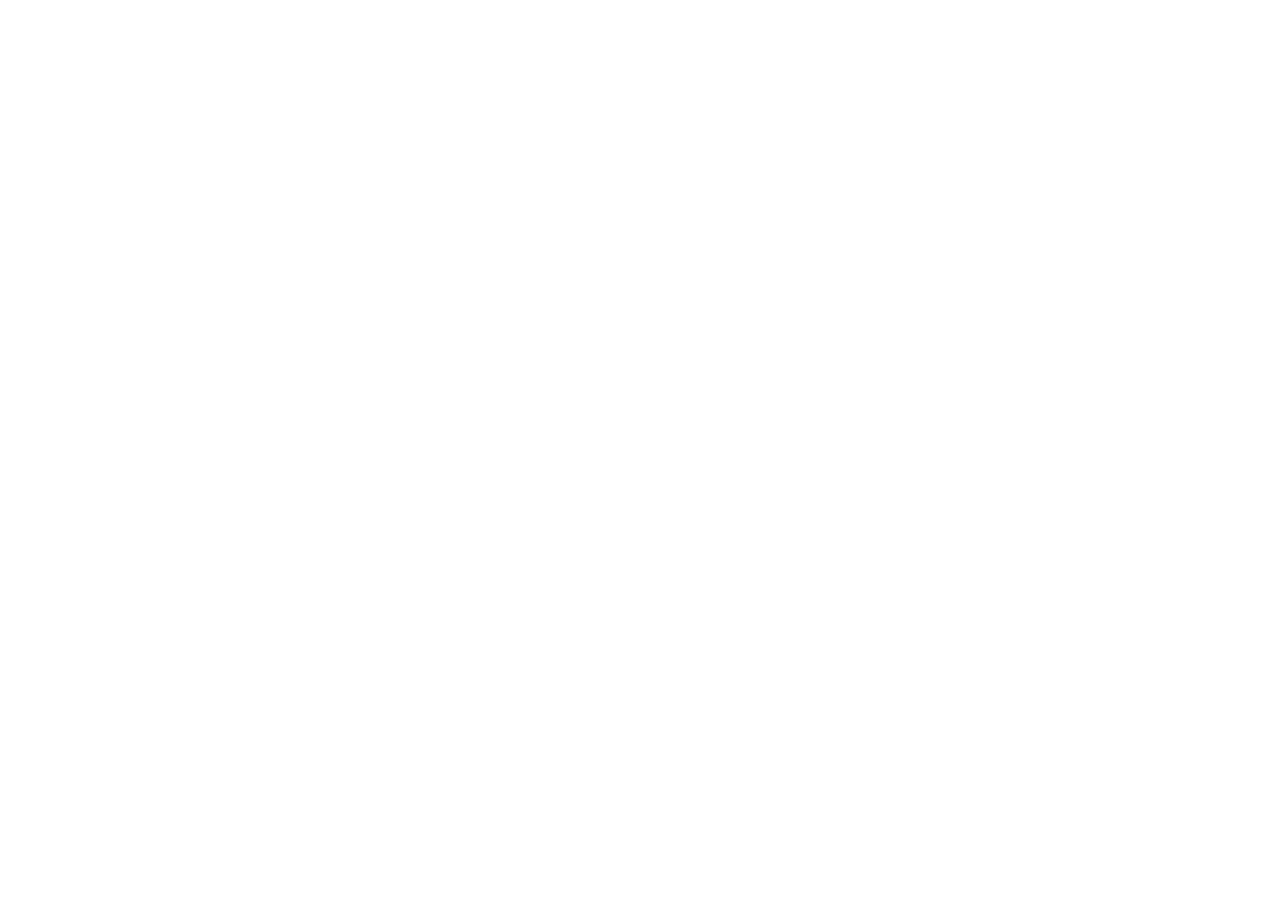
==== index.html @ cf051037 "initial commit" ====
<!DOCTYPE html>
<html lang="en">
<head>
    <meta charset="UTF-8">
    <meta name="viewport" content="width=device-width, initial-scale=1.0">
    <title>Document</title>
</head>
<body>
    
</body>
</html>
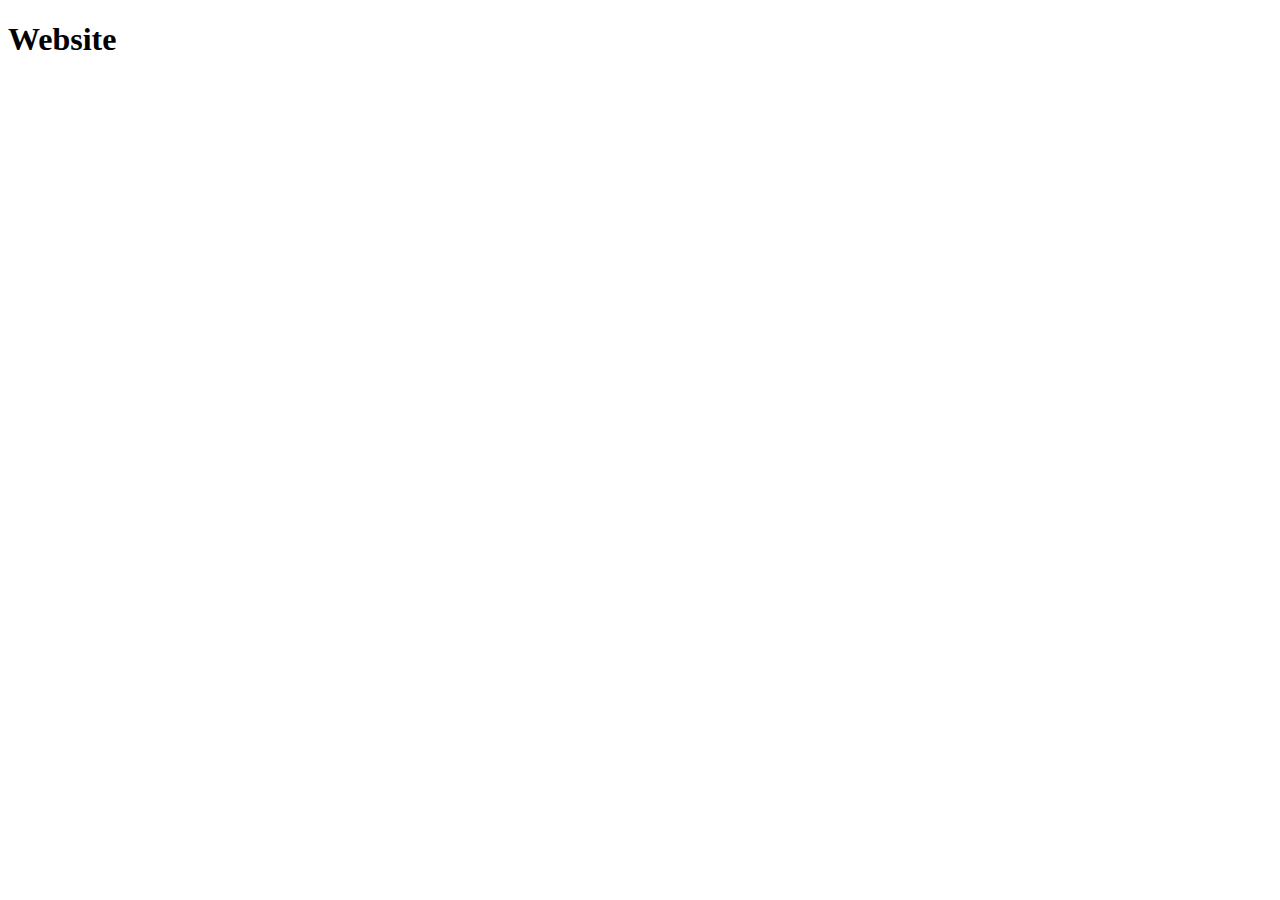
==== commit c8f82f2b: "add h1 tag" ====
--- a/index.html
+++ b/index.html
@@ -6,6 +6,6 @@
     <title>Document</title>
 </head>
 <body>
-    
+    <h1>Website</h1>
 </body>
 </html>